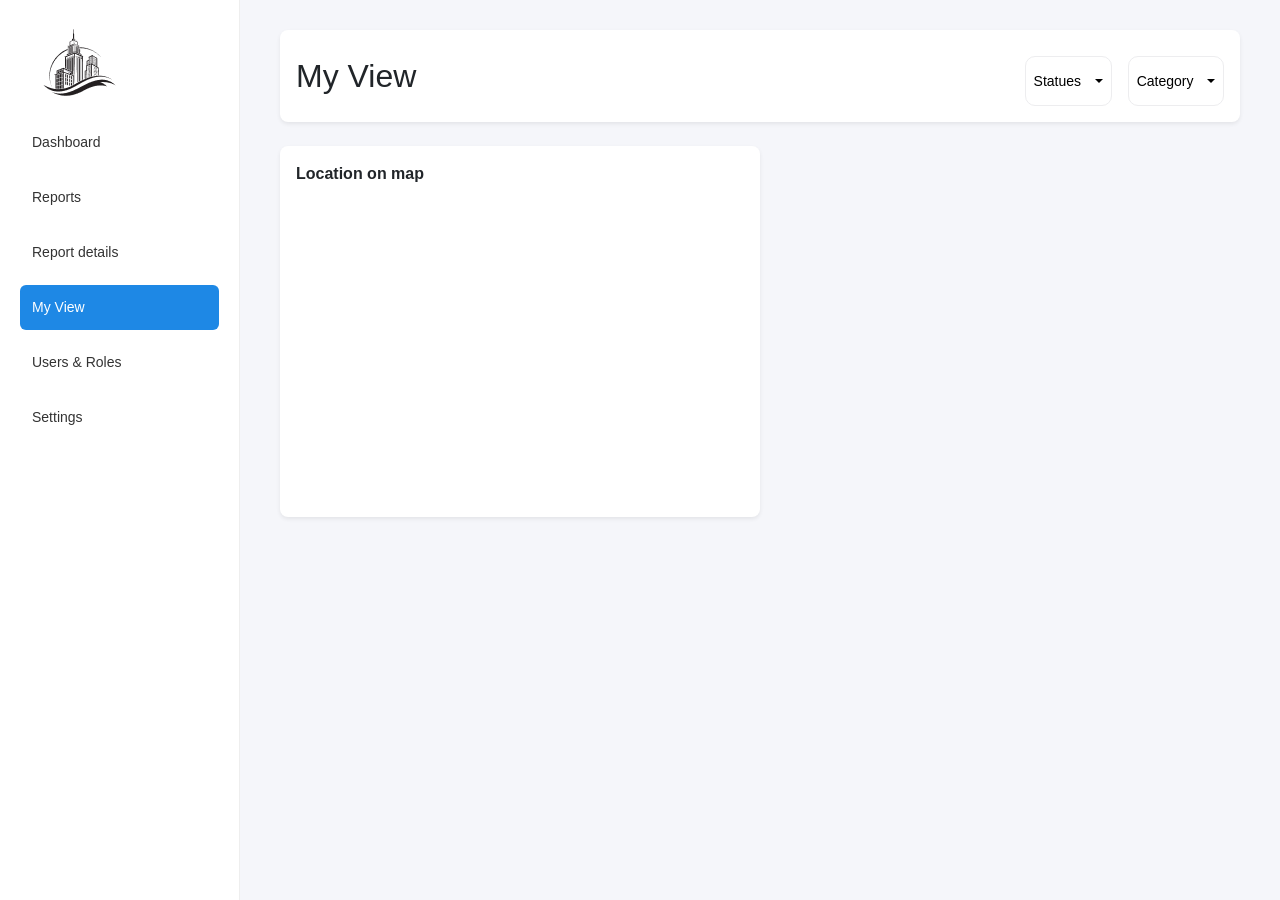
==== assets/myview.html @ 135117b9 "Add files via upload" ====
<!DOCTYPE html>
<html lang="en" dir="ltr">

<head>
    <meta charset="utf-8">
    <meta name="viewport" content="width=device-width, initial-scale=1.0">
    <title>my view</title>
    <link rel="shortcut icon" href="./assets/images/Icon.svg" type="image/x-icon">

    <!-- CSS Libraries -->
    <link rel="stylesheet" href="https://cdnjs.cloudflare.com/ajax/libs/font-awesome/6.4.0/css/all.min.css" />
    <link rel="stylesheet" href="https://cdnjs.cloudflare.com/ajax/libs/animate.css/4.1.1/animate.min.css" />
    <link rel="stylesheet" href="./css/bootstrap.min.css">
    <link rel="stylesheet" href="./css/all.min.css">
    <link rel="stylesheet" href="./css/style.css">
</head>

<body>

    <!-- Sidebar Section -->
    <div id="sidebar" class="sidebar">
        <img id="sidebarLogo" src="./images/Frame 1.png" alt="Logo">
        <ul id="sidebarNavList">
            <li><a id="linkDashboard" href="index.html">Dashboard</a></li>
            <li><a id="linkReports" href="reports.html">Reports</a></li>
            <li><a id="linkReportDetails" href="report-details.html">Report details</a></li>
            <li><a id="linkMyView" href="myview.html">My View</a></li>
            <li><a id="linkUsers" href="users.html">Users & Roles</a></li>
            <li><a id="linkSettings" href="settings.html">Settings</a></li>
        </ul>
    </div>

    <!-- Main Content Area -->
    <div id="mainContent" class="main">

        <!-- Header / Topbar with Dropdowns -->
        <div id="topbar" class="d-flex align-items-center justify-content-between p-3 mb-4 bg-white rounded-3 shadow-sm">
            <h2 id="pageTitle" class="mb-0">My View</h2>

            <!-- Filter Controls -->
            <div id="filterControls" class="d-flex align-items-center gap-3">
                <!-- Status Dropdown -->
                <div class="dropdown">
                    <button id="statusDropdownBtn" class="btn btn-light btn-sm dropdown-toggle" type="button" data-bs-toggle="dropdown" aria-expanded="false">
                        Statues
                    </button>
                    <ul id="statusDropdownMenu" class="dropdown-menu" aria-labelledby="statusDropdownBtn">
                        <li><a class="dropdown-item" href="#">Action 1</a></li>
                        <li><a class="dropdown-item" href="#">Action 2</a></li>
                        <li><a class="dropdown-item" href="#">Action 3</a></li>
                    </ul>
                </div>

                <!-- Category Dropdown -->
                <div class="dropdown">
                    <button id="categoryDropdownBtn" class="btn btn-light btn-sm dropdown-toggle" type="button" data-bs-toggle="dropdown" aria-expanded="false">
                        Category
                    </button>
                    <ul id="categoryDropdownMenu" class="dropdown-menu" aria-labelledby="categoryDropdownBtn">
                        <li><a class="dropdown-item" href="#">Option A</a></li>
                        <li><a class="dropdown-item" href="#">Option B</a></li>
                        <li><a class="dropdown-item" href="#">Option C</a></li>
                    </ul>
                </div>
            </div>
        </div>

        <!-- Map Section -->
        <div id="mapContainer" class="col-md-6 bg-white rounded-3 p-3 shadow-sm">
            <label id="mapLabel" class="form-label fw-semibold mb-2">Location on map</label>
            <iframe id="googleMapFrame"
                src="https://www.google.com/maps/embed?pb=!1m18!1m12!1m3!1d3153.0198461272894!2d-122.47111418468138!3d37.77397227975814!2m3!1f0!2f0!3f0!3m2!1i1024!2i768!4f13.1!3m3!1m2!1s0x8085817c6a36e2ef%3A0x8063c7e484dbd2a1!2sSan%20Francisco%2C%20CA!5e0!3m2!1sen!2seg!4v1679066144069!5m2!1sen!2seg"
                width="100%" height="300" style="border:0;" allowfullscreen="" loading="lazy"
                referrerpolicy="no-referrer-when-downgrade">
            </iframe>
        </div>

    </div>

    <!-- Scripts Section -->
    <script id="mainScript" src="./js/main.js"></script>
    <script id="bootstrapScript" src="./js/bootstrap.bundle.min.js"></script>

    <!-- Sidebar Active Link Logic -->
    <script id="sidebarActiveHandler">
        document.addEventListener("DOMContentLoaded", function () {
            const links = document.querySelectorAll(".sidebar ul li a");
            links.forEach(link => {
                // لو رابط اللينك موجود جوه رابط الصفحة الحالي
                if (window.location.href.includes(link.getAttribute("href"))) {
                    link.parentElement.classList.add("active");
                }
            });
        });
    </script>

</body>

</html>
---- assets/css/style.css ----
/* 
   ==========================================================================
   BASE STYLES
   ========================================================================== 
*/
* {
    margin: 0;
    padding: 0;
    box-sizing: border-box;
    font-family: "Inter", sans-serif;
}

body {
    background: #f5f6fa;
    min-height: 100vh;
    display: flex;
    flex-direction: row;
    overflow-x: hidden;
}

/* 
   ==========================================================================
   SIDEBAR NAVIGATION
   ========================================================================== 
*/
.sidebar {
    position: fixed;
    top: 0;
    left: 0;
    width: 240px;
    height: 100vh;
    background: #fff;
    padding: 20px;
    border-right: 1px solid #eee;
    transition: all 0.3s ease;
    z-index: 1000;
}

.sidebar .logo {
    margin-bottom: 30px;
    font-size: 18px;
    font-weight: bold;
    white-space: nowrap;
    transition: 0.3s;
}

.sidebar ul {
    list-style: none;
    padding: 0;
    display: flex;
    flex-direction: column;
}

.sidebar ul li {
    margin-bottom: 10px;
    border-radius: 8px;
    transition: 0.2s ease;
}

.sidebar ul li a {
    display: flex;
    align-items: center;
    padding: 12px;
    text-decoration: none;
    color: #333;
    font-size: 14px;
    border-radius: 6px;
    transition: 0.2s;
    white-space: nowrap;
}

.sidebar ul li a:hover,
.sidebar ul li.active a {
    background: #1e88e5;
    color: #fff;
}

/* 
   ==========================================================================
   MAIN CONTENT AREA
   ========================================================================== 
*/
.main {
    flex: 1;
    margin-left: 240px;
    padding: 30px 40px;
    transition: all 0.3s ease;
    width: 100%;
}

/* 
   ==========================================================================
   TOPBAR & HEADERS
   ========================================================================== 
*/
.topbar {
    display: flex;
    align-items: center;
    gap: 20px;
    margin-bottom: 40px;
    justify-content: space-between;
    flex-wrap: wrap;
}

.section-title {
    margin-bottom: 20px;
    font-size: 20px;
    font-weight: bold;
}

/* 
   ==========================================================================
   REPORTS FILTER BUTTON & MODAL
   ========================================================================== 
*/
.btn-reports {
    background-color: #1e88e5;
    color: white;
    border: none;
    padding: 10px 20px;
    border-radius: 8px;
    font-weight: 600;
    cursor: pointer;
    transition: background-color 0.3s ease;
    display: flex;
    align-items: center;
    gap: 8px;
}

.btn-reports:hover {
    background-color: #1565c0;
}

.modal-overlay {
    position: fixed;
    top: 0;
    left: 0;
    width: 100%;
    height: 100%;
    background: rgba(0, 0, 0, 0.5);
    display: flex;
    justify-content: center;
    align-items: center;
    z-index: 2000;
}

.modal-overlay.hidden {
    display: none;
}

.modal-content {
    background: white;
    padding: 30px;
    border-radius: 12px;
    width: 400px;
    max-width: 90%;
    box-shadow: 0 10px 25px rgba(0,0,0,0.1);
}

.modal-content h3 {
    margin-bottom: 20px;
    font-size: 20px;
    font-weight: 700;
}

.modal-content label {
    display: block;
    margin-bottom: 8px;
    font-weight: 600;
    font-size: 14px;
}

.modal-content select, 
.modal-content input {
    width: 100%;
    padding: 10px;
    margin-bottom: 20px;
    border: 1px solid #ddd;
    border-radius: 6px;
    outline: none;
}

.modal-buttons {
    display: flex;
    justify-content: flex-end;
    gap: 10px;
}

.btn-cancel {
    background: #f5f5f5;
    color: #333;
    border: none;
    padding: 8px 20px;
    border-radius: 6px;
    cursor: pointer;
}

/* 
   ==========================================================================
   DASHBOARD CARDS
   ========================================================================== 
*/
.cards {
    display: grid;
    grid-template-columns: repeat(auto-fit, minmax(220px, 1fr));
    gap: 20px;
}

.card {
    padding: 20px;
    border-radius: 14px;
    color: #000;
    transition: transform 0.2s ease, box-shadow 0.2s ease;
}

.card:hover {
    transform: translateY(-4px);
    box-shadow: 0 10px 20px rgba(0, 0, 0, 0.08);
}

.card h4 {
    margin-bottom: 10px;
    font-weight: 500;
    opacity: 0.8;
}

.card h2 {
    font-size: 24px;
    margin-bottom: 15px;
}

.card.new { background: #f2c97d; }
.card.solved { background: #8ed1a6; }
.card.cancelled { background: #f28b8b; }
.card.latest { background: #7cc6d6; }

/* From  */ 
.form {
  display: flex;
  flex-direction: column;
  gap: 10px;
  background-color: #ffffff;
  padding: 30px;
  width: 450px;
  border-radius: 20px;
  font-family: -apple-system, BlinkMacSystemFont, 'Segoe UI', Roboto, Oxygen, Ubuntu, Cantarell, 'Open Sans', 'Helvetica Neue', sans-serif;
}

::placeholder {
  font-family: -apple-system, BlinkMacSystemFont, 'Segoe UI', Roboto, Oxygen, Ubuntu, Cantarell, 'Open Sans', 'Helvetica Neue', sans-serif;
}

.form button {
  align-self: flex-end;
}

.flex-column > label {
  color: #151717;
  font-weight: 600;
}

.inputForm {
  border: 1.5px solid #ecedec;
  border-radius: 10px;
  height: 50px;
  display: flex;
  align-items: center;
  padding-left: 10px;
  transition: 0.2s ease-in-out;
}

.input {
  margin-left: 10px;
  border-radius: 10px;
  border: none;
  width: 85%;
  height: 100%;
}

.input:focus {
  outline: none;
}

.inputForm:focus-within {
  border: 1.5px solid #2d79f3;
}

.flex-row {
  display: flex;
  flex-direction: row;
  align-items: center;
  gap: 10px;
  justify-content: space-between;
}

.flex-row > div > label {
  font-size: 14px;
  color: black;
  font-weight: 400;
}

.span {
  font-size: 14px;
  margin-left: 5px;
  color: #2d79f3;
  font-weight: 500;
  cursor: pointer;
}

.button-submit {
  margin: 20px 0 10px 0;
  background-color: #151717;
  border: none;
  color: white;
  font-size: 15px;
  font-weight: 500;
  border-radius: 10px;
  height: 50px;
  width: 100%;
  cursor: pointer;
}

.button-submit:hover {
  background-color: #252727;
}

.p {
  text-align: center;
  color: black;
  font-size: 14px;
  margin: 5px 0;
}

.btn {
  margin-top: 10px;
  width: 100%;
  height: 50px;
  border-radius: 10px;
  display: flex;
  justify-content: center;
  align-items: center;
  font-weight: 500;
  gap: 10px;
  border: 1px solid #ededef;
  background-color: white;
  cursor: pointer;
  transition: 0.2s ease-in-out;
}

.btn:hover {
  border: 1px solid #2d79f3;
  ;
}

    

/* 
   ==========================================================================
   RESPONSIVE MEDIA QUERIES
   ========================================================================== 
*/

@media (max-width: 1200px) {
    .main { padding: 25px 30px; }
    .cards { gap: 18px; }
}

@media (max-width: 992px) {
    .main { padding: 20px; }
    .cards { grid-template-columns: repeat(2, 1fr); }
}

@media (max-width: 768px) {
    body {
        flex-direction: column;
    }

    .sidebar {
        position: relative;
        width: 100%;
        height: auto;
        padding: 10px 15px;
        border-right: none;
        border-bottom: 1px solid #eee;
    }

    .sidebar .logo {
        margin-bottom: 10px;
        text-align: center;
    }

    .sidebar ul {
        flex-direction: row;
        overflow-x: auto;
        padding-bottom: 5px;
        gap: 5px;
        -webkit-overflow-scrolling: touch;
    }

    .sidebar ul::-webkit-scrollbar {
        display: none;
    }

    .sidebar ul li {
        margin-bottom: 0;
        flex-shrink: 0;
    }

    .sidebar ul li a {
        padding: 8px 12px;
        font-size: 13px;
    }

    .main {
        margin-left: 0 !important;
        padding: 15px;
    }

    .topbar {
        margin-bottom: 20px;
        flex-direction: column;
        align-items: stretch;
    }

    .btn-reports {
        width: 100%;
        justify-content: center;
    }

    .cards {
        grid-template-columns: 1fr;
    }
}

@media (max-width: 480px) {
    .topbar h2 { font-size: 18px; }
    .section-title { font-size: 18px; }
    .sidebar .logo { font-size: 16px; }
}
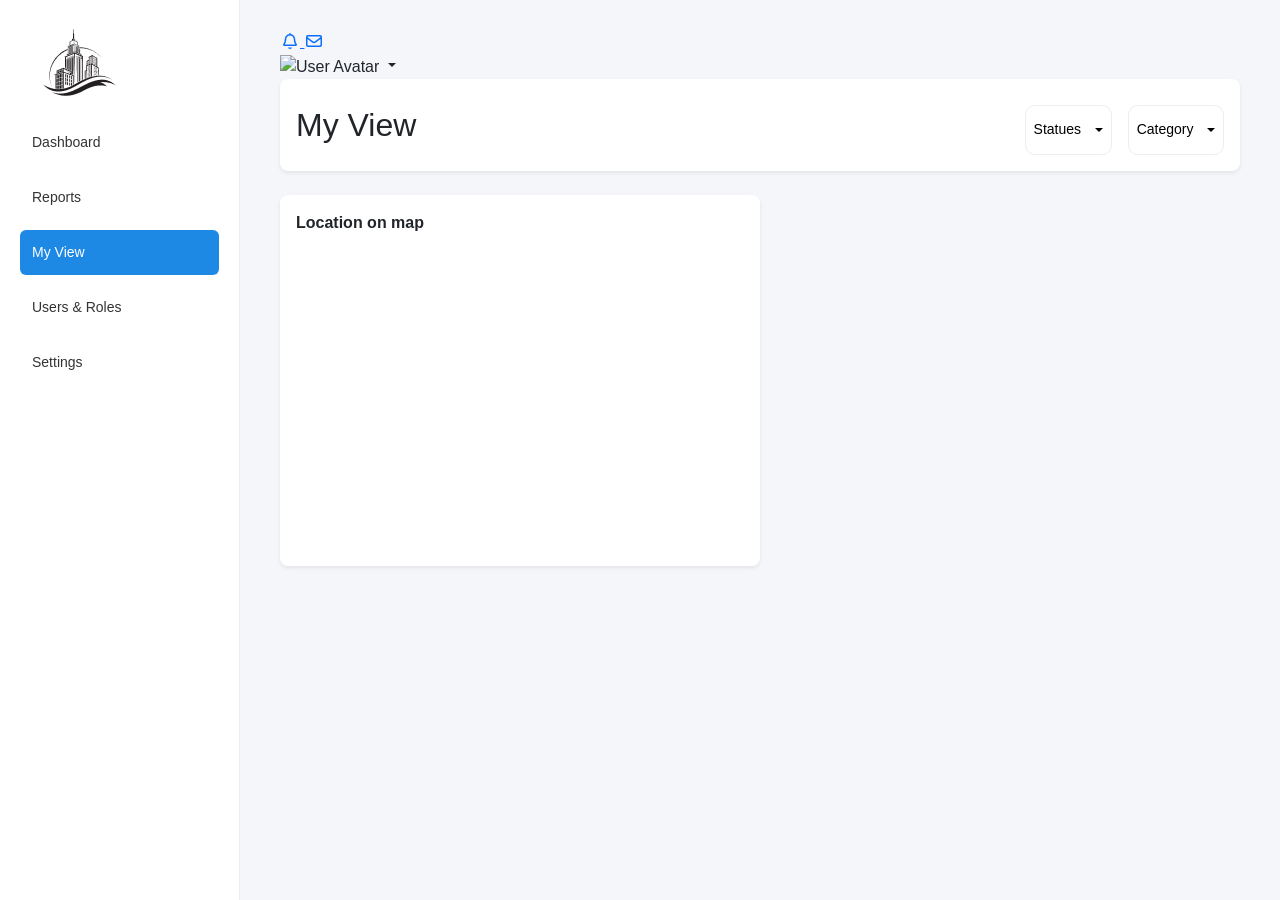
==== commit 2cd75e01: "Add files via upload" ====
--- a/assets/myview.html
+++ b/assets/myview.html
@@ -23,7 +23,6 @@
         <ul id="sidebarNavList">
             <li><a id="linkDashboard" href="index.html">Dashboard</a></li>
             <li><a id="linkReports" href="reports.html">Reports</a></li>
-            <li><a id="linkReportDetails" href="report-details.html">Report details</a></li>
             <li><a id="linkMyView" href="myview.html">My View</a></li>
             <li><a id="linkUsers" href="users.html">Users & Roles</a></li>
             <li><a id="linkSettings" href="settings.html">Settings</a></li>
@@ -32,6 +31,31 @@
 
     <!-- Main Content Area -->
     <div id="mainContent" class="main">
+                <!-- New Top Navbar (As requested from image) -->
+        <nav id="navbarCustom" class="navbar-custom">
+            <!-- Notification Icon Button -->
+            <a href="#" id="notificationBtn" class="nav-icon-btn">
+                <i class="fa-regular fa-bell"></i>
+            </a>
+
+            <!-- Messages Icon Button -->
+            <a href="#" id="messagesBtn" class="nav-icon-btn">
+                <i class="fa-regular fa-envelope"></i>
+            </a>
+
+            <!-- User Profile Dropdown -->
+            <div id="userProfileDropdown" class="dropdown user-profile-dropdown">
+                <div id="profileTrigger" class="dropdown-toggle" data-bs-toggle="dropdown" aria-expanded="false" style="cursor: pointer;">
+                    <img id="userAvatar" src="https://randomuser.me/api/portraits/men/32.jpg" alt="User Avatar" class="user-avatar">
+                </div>
+                <ul id="profileDropdownMenu" class="dropdown-menu dropdown-menu-end profile-dropdown-menu">
+                    <li><a id="loginLink" class="dropdown-item" href="login.html"><i class="fas fa-sign-in-alt me-2"></i>Login</a></li>
+                    <li><a id="signupLink" class="dropdown-item" href="signup.html"><i class="fas fa-user-plus me-2"></i>Sign up</a></li>
+                    <li><hr class="dropdown-divider"></li>
+                    <li><a id="profileLink" class="dropdown-item" href="#"><i class="fas fa-user-circle me-2"></i>Profile</a></li>
+                </ul>
+            </div>
+        </nav>
 
         <!-- Header / Topbar with Dropdowns -->
         <div id="topbar" class="d-flex align-items-center justify-content-between p-3 mb-4 bg-white rounded-3 shadow-sm">
